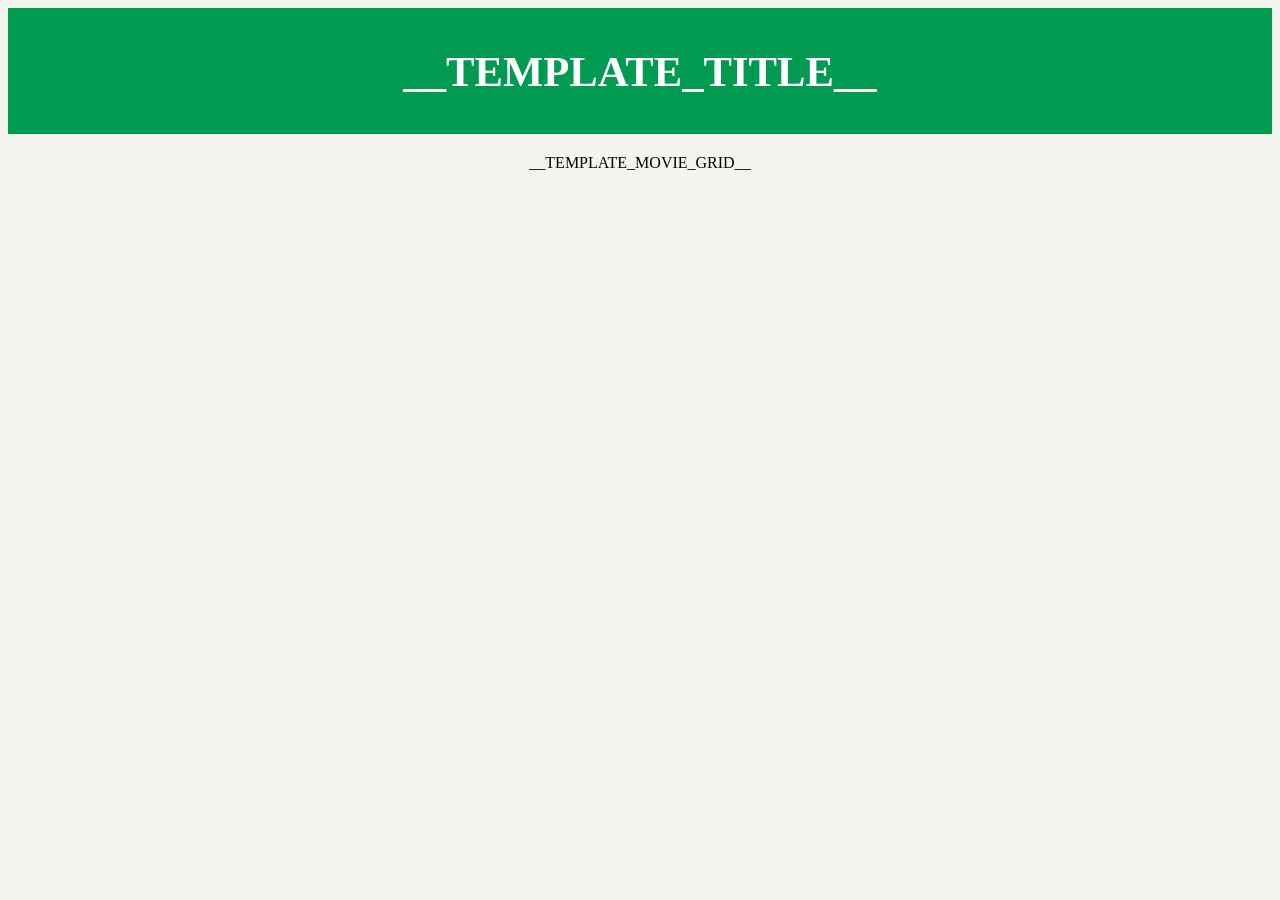
==== index_template.html @ 12478ec2 "Generate movie website fron datababase" ====
<html>
<head>
    <title>My Movie App</title>
    <link rel="stylesheet" href="style.css"/>
</head>
<body>
<div class="list-movies-title">
    <h1>__TEMPLATE_TITLE__</h1>
</div>
<div>
    <ol class="movie-grid">
        __TEMPLATE_MOVIE_GRID__
    </ol>
</div>
</body>
</html>
---- style.css ----
body {
  background: #F5F5F0;
  color: black;
  font-family: Monaco;
}

.list-movies-title {
  padding: 10px 0;
  background: #009B50;
  color: white;
  text-align: center;
  font-size: 16pt;
}

.movie-grid {
  list-style-type: none;
  padding: 0;
  margin: 0;
  margin-top: 20px;
  display: flex;
  justify-content: center;
}

.movie-grid li {
  padding: 10px 15px;
  text-align: left;
}

.movie {
  width: 140px;
}

.movie-title,
.movie-year {
  font-size: 0.8em;
  text-align: center;
}

.movie-title {
  margin-top: 10px;
}

.movie-year {
  color: #999;
}

.movie-poster {
  box-shadow: 0 3px 6px rgba(0, 0, 0, 0.16), 0 3px 6px rgba(0, 0, 0, 0.23);
  width: 128px;
  height: 193px;
}
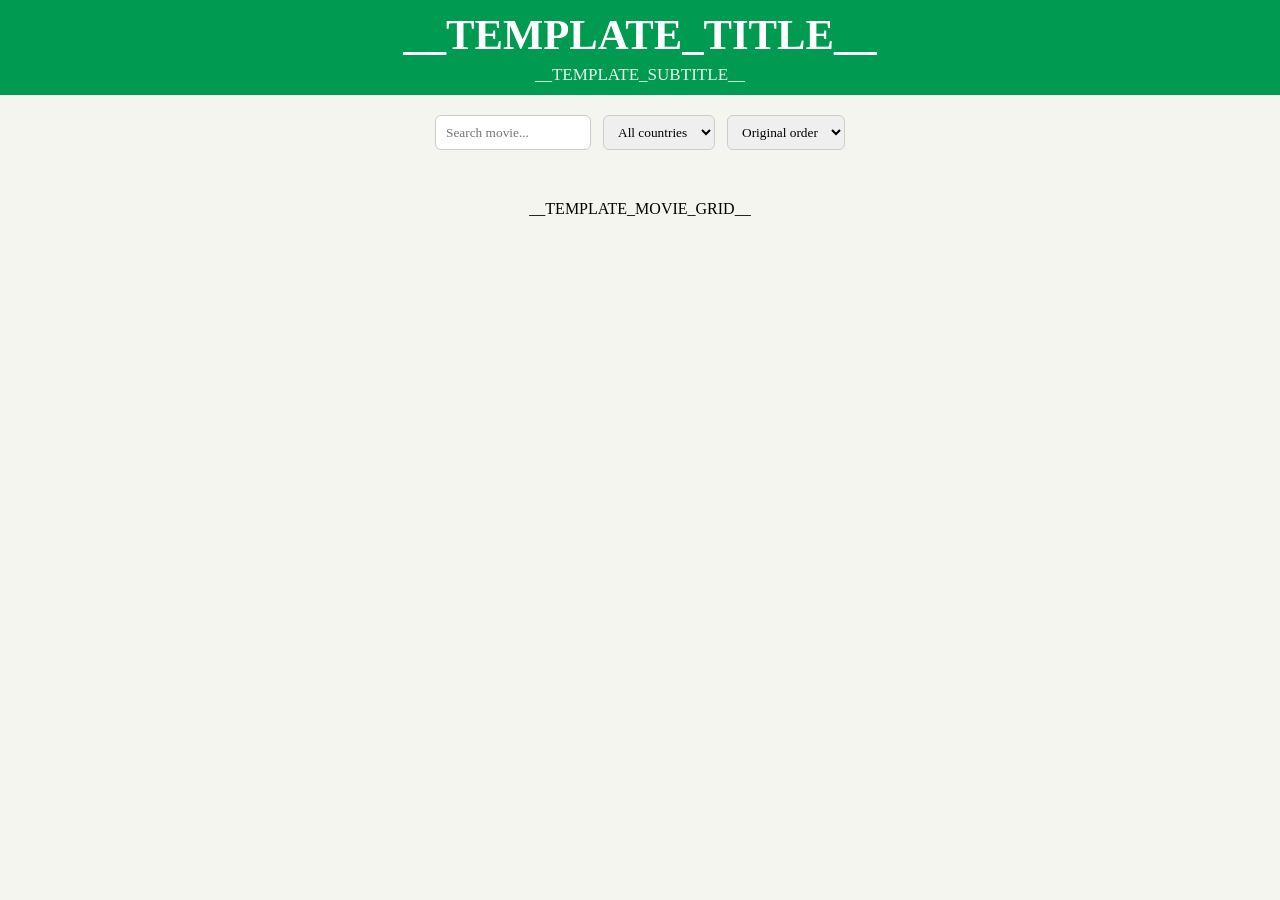
==== commit d7911053: "Polish movie website with fallback posters and sorting" ====
--- a/index_template.html
+++ b/index_template.html
@@ -1,16 +1,38 @@
 <html>
 <head>
+    <meta charset="UTF-8">
     <title>My Movie App</title>
     <link rel="stylesheet" href="style.css"/>
 </head>
 <body>
 <div class="list-movies-title">
     <h1>__TEMPLATE_TITLE__</h1>
+    <p>__TEMPLATE_SUBTITLE__</p>
 </div>
+
+<div class="website-controls">
+    <input id="movie-search" type="text" placeholder="Search movie..."/>
+
+    <select id="country-filter">
+        <option value="all">All countries</option>
+    </select>
+
+    <select id="sort-select">
+        <option value="default">Original order</option>
+        <option value="title">Title A-Z</option>
+        <option value="year-desc">Newest first</option>
+        <option value="year-asc">Oldest first</option>
+        <option value="rating-desc">Best rating</option>
+        <option value="rating-asc">Lowest rating</option>
+    </select>
+</div>
+
 <div>
     <ol class="movie-grid">
         __TEMPLATE_MOVIE_GRID__
     </ol>
 </div>
+
+<script src="script.js"></script>
 </body>
 </html>
--- a/style.css
+++ b/style.css
@@ -2,6 +2,7 @@
   background: #F5F5F0;
   color: black;
   font-family: Monaco;
+  margin: 0;
 }
 
 .list-movies-title {
@@ -12,40 +13,109 @@
   font-size: 16pt;
 }
 
+.list-movies-title h1 {
+  margin: 0;
+}
+
+.list-movies-title p {
+  margin: 6px 0 0 0;
+  font-size: 0.8em;
+  opacity: 0.9;
+}
+
+.website-controls {
+  display: flex;
+  justify-content: center;
+  gap: 12px;
+  padding: 20px;
+  flex-wrap: wrap;
+}
+
+.website-controls input,
+.website-controls select {
+  padding: 8px 10px;
+  border: 1px solid #cccccc;
+  border-radius: 6px;
+  font-family: Monaco;
+}
+
+/* The movie grid automatically creates new rows if there are many movies. */
 .movie-grid {
   list-style-type: none;
-  padding: 0;
-  margin: 0;
-  margin-top: 20px;
-  display: flex;
-  justify-content: center;
+  padding: 30px;
+  margin: 0 auto;
+  max-width: 1100px;
+  display: grid;
+  grid-template-columns: repeat(auto-fit, minmax(150px, 1fr));
+  gap: 30px 20px;
+  justify-items: center;
 }
 
 .movie-grid li {
-  padding: 10px 15px;
-  text-align: left;
+  padding: 0;
+  text-align: center;
 }
 
 .movie {
-  width: 140px;
+  width: 150px;
+}
+
+.movie a {
+  color: inherit;
+  text-decoration: none;
 }
 
 .movie-title,
-.movie-year {
+.movie-year,
+.movie-rating {
   font-size: 0.8em;
   text-align: center;
 }
 
 .movie-title {
   margin-top: 10px;
+  font-weight: bold;
 }
 
 .movie-year {
   color: #999;
+  margin-top: 3px;
+}
+
+.movie-rating {
+  color: #009B50;
+  margin-top: 4px;
 }
 
 .movie-poster {
   box-shadow: 0 3px 6px rgba(0, 0, 0, 0.16), 0 3px 6px rgba(0, 0, 0, 0.23);
   width: 128px;
   height: 193px;
+  object-fit: cover;
+  border-radius: 6px;
+  transition: transform 0.2s ease, box-shadow 0.2s ease;
+}
+
+/* Small hover effect to make the posters feel clickable. */
+.movie-poster:hover {
+  cursor: pointer;
+  transform: translateY(-4px);
+  box-shadow: 0 6px 12px rgba(0, 0, 0, 0.25);
+}
+
+.movie-country {
+  display: flex;
+  justify-content: center;
+  align-items: center;
+  gap: 6px;
+  font-size: 0.75em;
+  margin-top: 4px;
+}
+
+.movie-flag {
+  width: 20px;
+  height: 14px;
+  object-fit: cover;
+  border-radius: 2px;
+  box-shadow: 0 1px 2px rgba(0, 0, 0, 0.25);
 }
